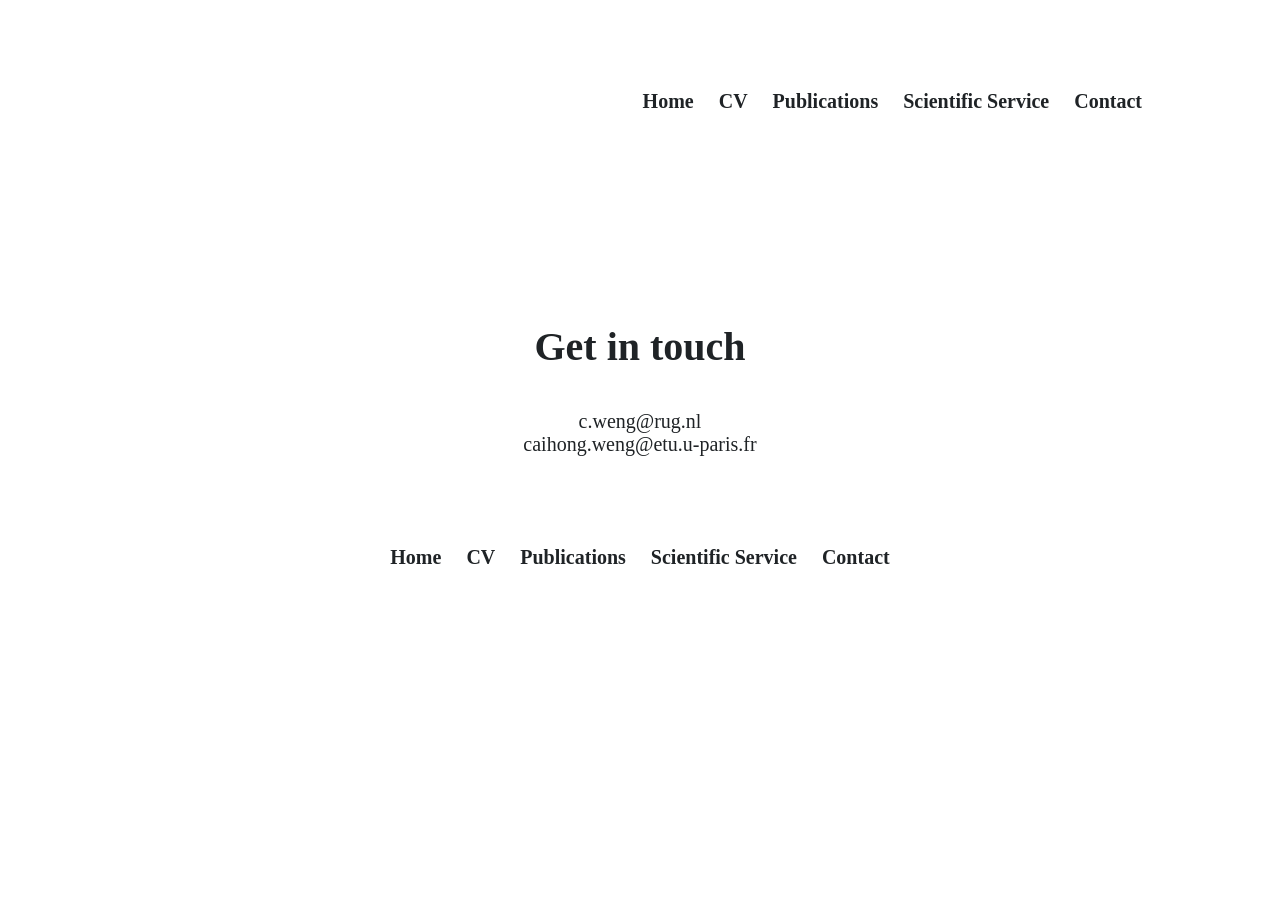
==== caihongsite/document/Contact.html @ 9c2afe20 "Major update: dual PhD, new publications, CV page simplified, Scientific Service page" ====
<!DOCTYPE html>
<html lang="en">
  <head>
    <meta charset="UTF-8" />
    <meta http-equiv="X-UA-Compatible" content="IE=edge" />
    <meta name="viewport" content="width=device-width, initial-scale=1.0" />
    <title>Document</title>
    <link rel="stylesheet" href="/caihongsite/css/normalize.css">
    <link rel="stylesheet" href="/caihongsite/css/style.css">
  </head>
  <body>
    <div class="header">
      <span class="a"><a href="/index.html">Home</a></span>
        <span class="b"><a href="/caihongsite/document/cv.html">CV</a></span>
        <span class="c"><a href="/caihongsite/document/Publications.html">Publications</a></span>
        <span class="f"><a href="/caihongsite/document/Service.html">Scientific Service</a></span>
        <span class="d"><a href="/caihongsite/document/Contact.html">Contact</a> </span><br>
    </div>

    <div>
      <p class="get" id="getcontact">Get in touch</p>
      <p>c.weng@rug.nl <br />
      caihong.weng@etu.u-paris.fr</p>
    </div>

    <div class="footer">
      <footer>
        <span class="a"><a href="/index.html">Home</a></span>
        <span class="b"><a href="/caihongsite/document/cv.html">CV</a></span>
        <span class="c"><a href="/caihongsite/document/Publications.html">Publications</a></span>
        <span class="f"><a href="/caihongsite/document/Service.html">Scientific Service</a></span>
        <span class="d"><a href="/caihongsite/document/Contact.html">Contact</a> </span><br>
        <br />
      </footer>
    </div>
  </body>
</html>
---- caihongsite/css/style.css ----
* { color: rgb(31, 35, 38);
    
    <link href="https://fonts.googleapis.com/css?family=Noto+Sans:100,100italic,200,200italic,300,300italic,regular,italic,500,500italic,600,600italic,700,700italic,800,800italic,900,900italic" rel="stylesheet" />
}

a {text-decoration:none;}


.link {
    color: blue;
}

a:visited {
    
    color: rgb(0, 0, 0);
    text-decoration: none;
  }
  a:hover {
    color: rgb(84, 77, 77);
    text-decoration: underline;
    
  }
  a:active {
    color: black;
    text-decoration: none;
  }

.date {
    float: right;
    

}



img {
    width: 170px;
    height: 170px;
    object-fit: cover;
    border-radius: 50%;
}

.photo-row {
    display: flex;
    gap: 15px;
    justify-content: center;
    margin: 20px 0 30px 0;
    flex-wrap: wrap;
}
.photo-row img {
    width: 300px;
    height: 220px;
    object-fit: cover;
    border-radius: 8px;
    box-shadow: 0 2px 8px rgba(0,0,0,0.15);
}

div {
    text-align: center;
    font-size: 20px;
    font-weight: lighter;
    <link href="https://fonts.googleapis.com/css?family=Noto+Sans:100,100italic,200,200italic,300,300italic,regular,italic,500,500italic,600,600italic,700,700italic,800,800italic,900,900italic" rel="stylesheet" /> 

}
div.cvcenter { 
    text-align: left;
    font-size: 16px;
    margin-left: 200px;
    margin-right: 200px;
    line-height: 25px;

}

div.publicenter { 
    text-align: left;
    font-size: 16px;
    margin-left: 200px;
    margin-right: 200px;
    line-height: 25px;
}


h1 {
    margin-bottom: 40px;
    text-align: center;
}

h1.h1public {
    font-size: 24px;
    font-weight: bold;
    margin-bottom: 25px;
    color: rgba(14, 61, 115, 1)
}


h2.cv {
    color: rgba(14, 61, 115, 1);
    margin-top: 40px;
}

h2 {
    color: rgba(14, 61, 115, 1);
    margin-top: 40px;
    text-align: center;
}

h3 {
    font-weight: bold;
    font-size: 18px;
}


h4 {
    font-size: 16px;
}

.header {
    text-align: right;
    margin-top: 80px;
    margin-right: 120px;
    font-weight: bold;
    margin-bottom: 60px;
    font-size: 20px;
}


.footer {
    margin-top: 80px;
    font-weight: bold;
}

span.a {
    display: inline-block;
    padding: 10px;
}
span.b {
    display: inline-block;
    padding: 10px;
}
span.c {
    display: inline-block;
    padding: 10px;
}
span.d {
    display: inline-block;
    padding: 10px;
}
span.e {
    display: inline-block;
    padding: 10px;
}
span.f {
    display: inline-block;
    padding: 10px;
}


.boldt {
    font-weight: bold;
}


.ital {
    font-style: italic;
}

br {
    line-height: normal;
}





.PHD {
    margin-bottom: 200px;
    font-size: 19px;
    color: rgb(39, 43, 46);
    line-height: 30px;
    font-weight: lighter;
    <link href="https://fonts.googleapis.com/css?family=Noto+Sans:100,100italic,200,200italic,300,300italic,regular,italic,500,500italic,600,600italic,700,700italic,800,800italic,900,900italic" rel="stylesheet" />
}


.get {
    font-size: 28px;
    font-weight: bold;
}
#getcontact {
    margin-top: 200px;
    font-size: 40px;
}


.p1 {
    font-size: 30px;
    font-weight: bold;
}

.adress {
   line-height: 30px; ;
}

/* Styles for screens with a maximum width of 768px (typical mobile screens) */
@media (max-width: 480px) {
    /* Adjust styles for mobile devices here */

    /* For example, you can make images smaller */
    img {
        width: 100px;
        height: auto;
    }

    .photo-row img {
        width: 100%;
        max-width: 300px;
        height: auto;
    }

    .link {
        color: cadetblue;
    }

    /* Adjust font sizes and margins for better readability on small screens */
    div {
        font-size: 1em;
    }

    /* Modify margins to center content on smaller screens */
    div.cvcenter, div.publicenter {
        margin-left: 5%;
        margin-right: 5%;
    }

    h1 {
        font-size: 1.25em;
        margin-bottom: 20px;
    }

    h1.h1public {
        font-size: 18px;
        margin-bottom: 15px;
    }

    h2.cv, h2 {
        font-size: 18px;
        margin-top: 20px;
    }


    h3 {
        font-weight: bold;
        font-size: 16px; /* Reduce font size for mobile */
    }

    h4 {
        font-size: 14px; /* Reduce font size for mobile */
    }

    .header {
        text-align: left; /* Align header text to the left for mobile */
        margin-top: 1em; /* Reduce top margin for mobile */
        margin-right: 10px; /* Reduce right margin for mobile */
        font-weight: bold;
        margin-bottom: 1em; /* Reduce bottom margin for mobile */
        font-size: 18px; /* Reduce font size for mobile */
    }

    .footer {
        margin-top: 1em; /* Reduce top margin for mobile */
        font-weight: bold;
    }

    span.a, span.b, span.c, span.d, span.e, span.f {
        padding: 0.3125em; /* Reduce padding for mobile */
    }

    .boldt {
        font-weight: bold;
    }

    .ital {
        font-style: italic;
    }

    br {
        line-height: normal; /* Reset line-height for mobile */
    }

    .PHD {
        margin-bottom: 100px; /* Reduce margin for mobile */
        font-size: 16px; /* Reduce font size for mobile */
        color: rgb(39, 43, 46);
        line-height: 25px; /* Reduce line-height for mobile */
        font-weight: lighter;
    }

    #getcontact {
        margin-top: 100px; /* Reduce margin for mobile */
        font-size: 30px; /* Adjust font size for mobile */
    }

    .p1 {
        font-size: 24px; /* Adjust font size for mobile */
        font-weight: bold;
    }

    .adress {
        line-height: 25px; /* Reduce line-height for mobile */
    }
}
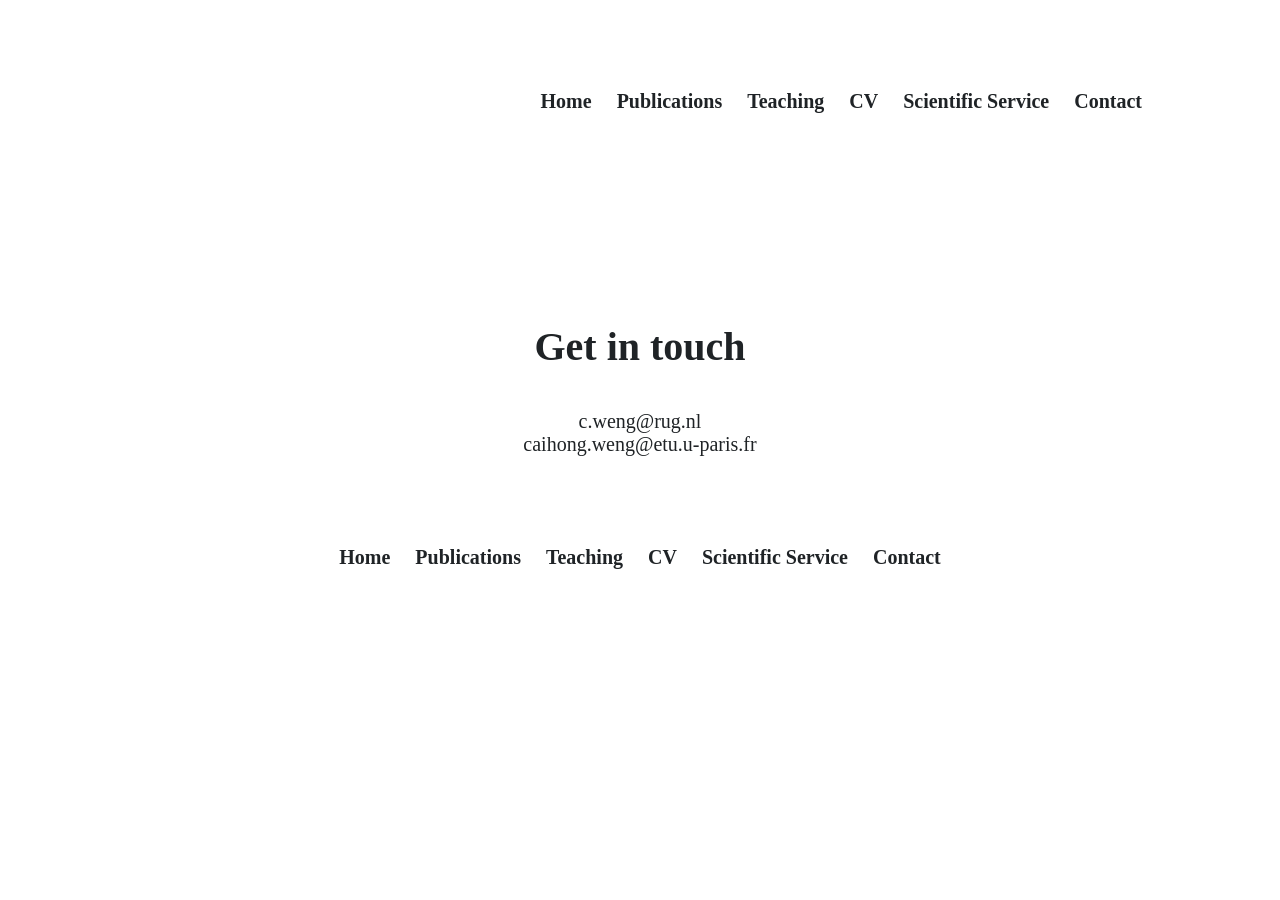
==== commit c9e09890: "Add Teaching page; reorder nav: Home/Publications/Teaching/CV/Service/Contact" ====
--- a/caihongsite/document/Contact.html
+++ b/caihongsite/document/Contact.html
@@ -11,8 +11,9 @@
   <body>
     <div class="header">
       <span class="a"><a href="/index.html">Home</a></span>
+        <span class="c"><a href="/caihongsite/document/Publications.html">Publications</a></span>
+        <span class="g"><a href="/caihongsite/document/Teaching.html">Teaching</a></span>
         <span class="b"><a href="/caihongsite/document/cv.html">CV</a></span>
-        <span class="c"><a href="/caihongsite/document/Publications.html">Publications</a></span>
         <span class="f"><a href="/caihongsite/document/Service.html">Scientific Service</a></span>
         <span class="d"><a href="/caihongsite/document/Contact.html">Contact</a> </span><br>
     </div>
@@ -26,8 +27,9 @@
     <div class="footer">
       <footer>
         <span class="a"><a href="/index.html">Home</a></span>
+        <span class="c"><a href="/caihongsite/document/Publications.html">Publications</a></span>
+        <span class="g"><a href="/caihongsite/document/Teaching.html">Teaching</a></span>
         <span class="b"><a href="/caihongsite/document/cv.html">CV</a></span>
-        <span class="c"><a href="/caihongsite/document/Publications.html">Publications</a></span>
         <span class="f"><a href="/caihongsite/document/Service.html">Scientific Service</a></span>
         <span class="d"><a href="/caihongsite/document/Contact.html">Contact</a> </span><br>
         <br />
--- a/caihongsite/css/style.css
+++ b/caihongsite/css/style.css
@@ -157,6 +157,10 @@
     display: inline-block;
     padding: 10px;
 }
+span.g {
+    display: inline-block;
+    padding: 10px;
+}
 
 
 .boldt {
@@ -275,7 +279,7 @@
         font-weight: bold;
     }
 
-    span.a, span.b, span.c, span.d, span.e, span.f {
+    span.a, span.b, span.c, span.d, span.e, span.f, span.g {
         padding: 0.3125em; /* Reduce padding for mobile */
     }
 
